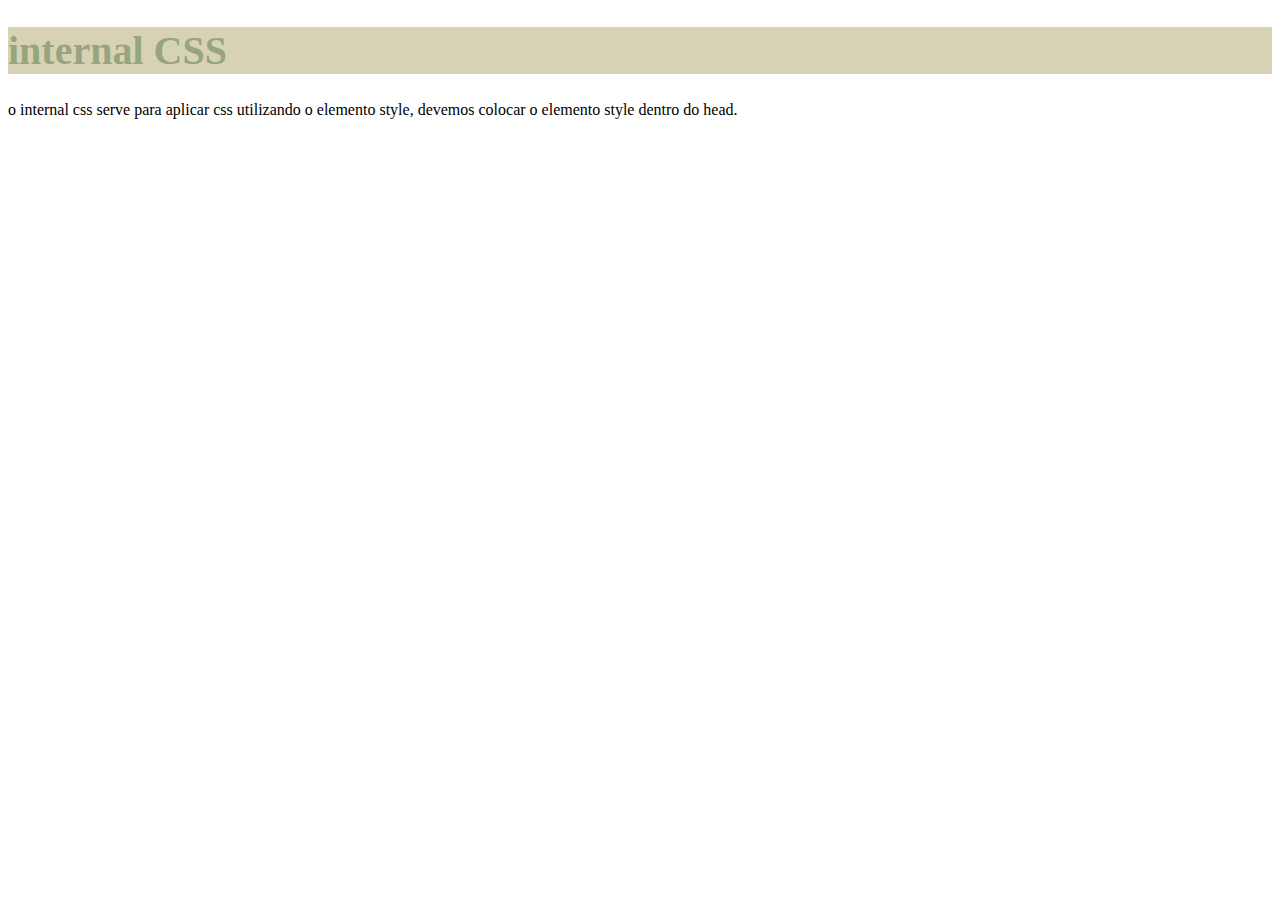
==== 2_internal_css/index.html @ 8d6f9764 "sla" ====
<!DOCTYPE html>
<html lang="en">
<head>
    <meta charset="UTF-8">
    <meta http-equiv="X-UA-Compatible" content="IE=edge">
    <meta name="viewport" content="width=device-width, initial-scale=1.0">
    <title>Internal CSS</title>
    <style>
        h1 {
            font-size: 40px;
            color: rgb(150, 165, 125);
            background: rgb(216, 210, 181);
        }
    </style>
</head>
<body>
    <h1>
internal CSS
    </h1>
    <p>
        o internal css serve para aplicar css utilizando o elemento style,
         devemos colocar o elemento style dentro do head.
    </p>
</body>
</html>
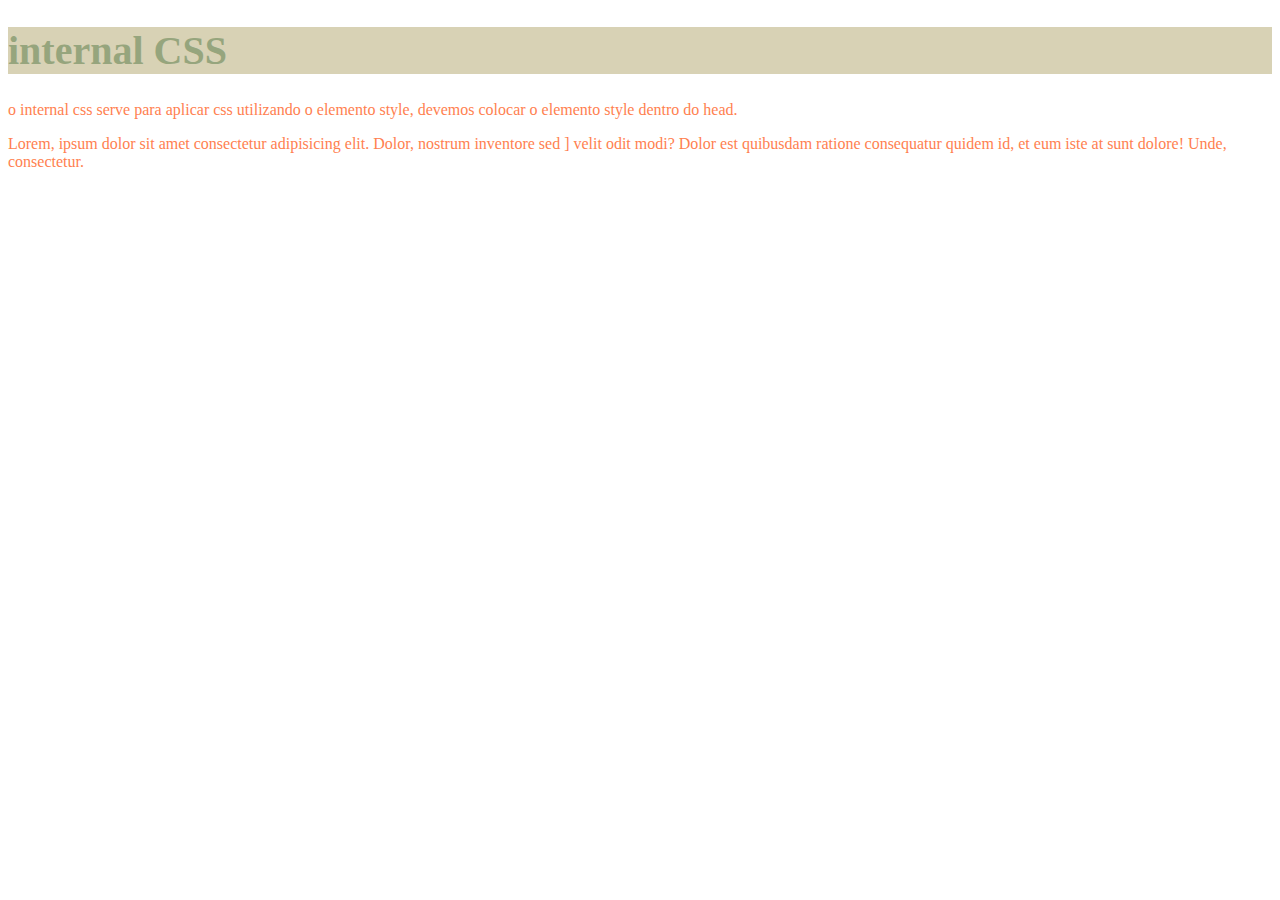
==== commit 49ca9dcd: "Marcinho" ====
--- a/2_internal_css/index.html
+++ b/2_internal_css/index.html
@@ -11,6 +11,9 @@
             color: rgb(150, 165, 125);
             background: rgb(216, 210, 181);
         }
+        p {
+           color: coral;
+        }
     </style>
 </head>
 <body>
@@ -21,5 +24,9 @@
         o internal css serve para aplicar css utilizando o elemento style,
          devemos colocar o elemento style dentro do head.
     </p>
+    <p>Lorem, ipsum dolor sit
+         amet consectetur adipisicing elit. Dolor, nostrum inventore sed
+         ] velit odit modi? Dolor est quibusdam ratione consequatur quidem 
+         id, et eum iste at sunt dolore! Unde, consectetur.</p>
 </body>
 </html>